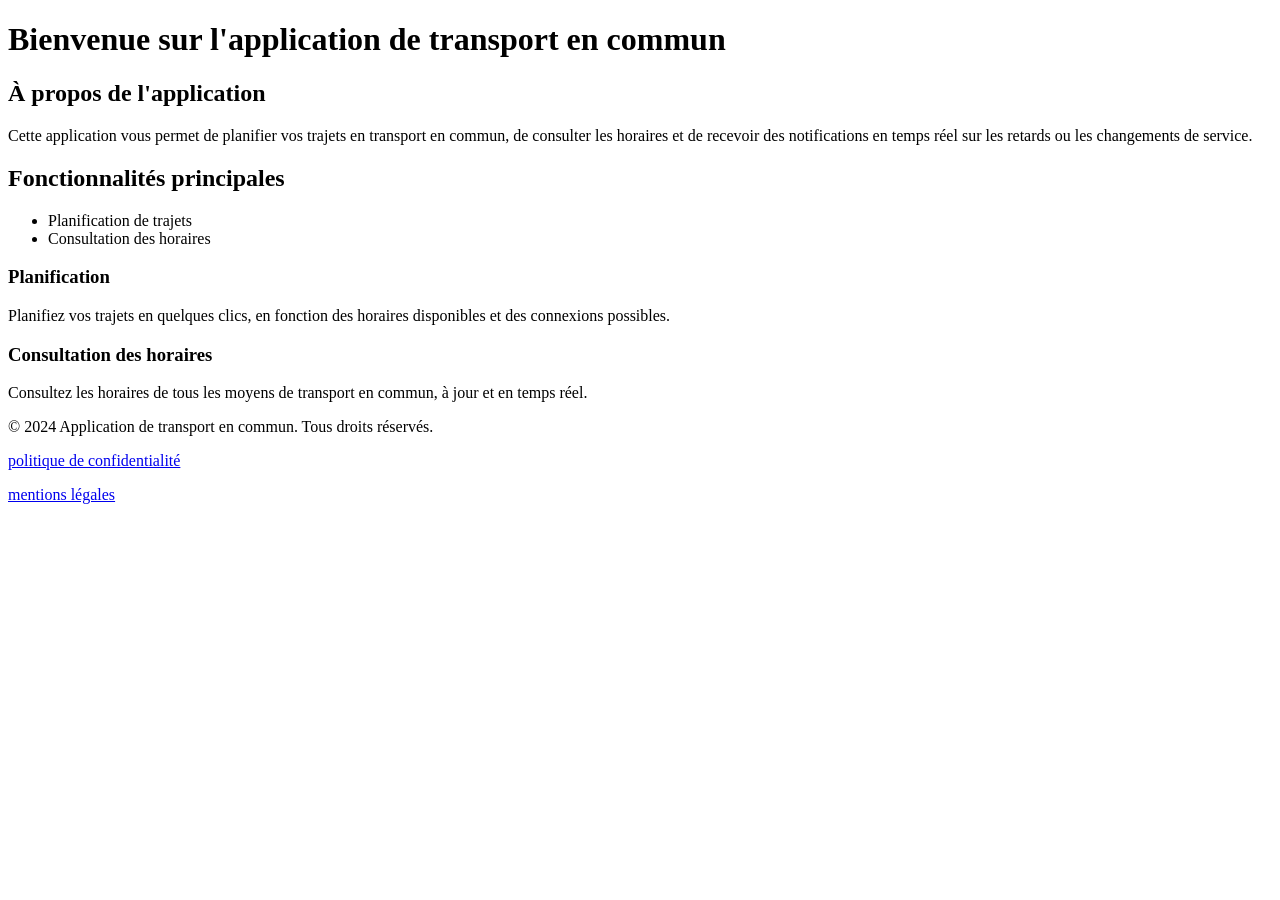
==== index.html @ 11db2a24 "add v1 site" ====
<!doctype html>
<html lang="fr">
	<head>
		<meta charset="UTF-8">
		<meta name="viewport" content="width=device-width, initial-scale=1.0">
        <meta name="description" content="page de l'application de transport en commun">
		<title>Application de transport en commun</title>
	</head>
	<body>
        <header>
            <h1>Bienvenue sur l'application de transport en commun</h1>
        </header>
<h2>À propos de l'application</h2>
        <p>Cette application vous permet de planifier vos trajets en transport en commun, de consulter les horaires et de recevoir des notifications en temps réel sur les retards ou les changements de service.</p>
        <h2>Fonctionnalités principales</h2>
        <ul>
            <li>Planification de trajets</li>
            <li>Consultation des horaires</li>
        </ul>
        <h3>Planification</h3>
        <p>Planifiez vos trajets en quelques clics, en fonction des horaires disponibles et des connexions possibles.</p>
        <h3>Consultation des horaires</h3>
        <p>Consultez les horaires de tous les moyens de transport en commun, à jour et en temps réel.</p>
        

        <footer>
            <p>&copy; 2024 Application de transport en commun. Tous droits réservés.</p>
            <p><a href="page_de_confidentialite.html"> politique de confidentialité</a></p>
            <p><a href="page_de_mentions_legales.html"> mentions légales</a></p>
        </footer>
	</body>
</html>
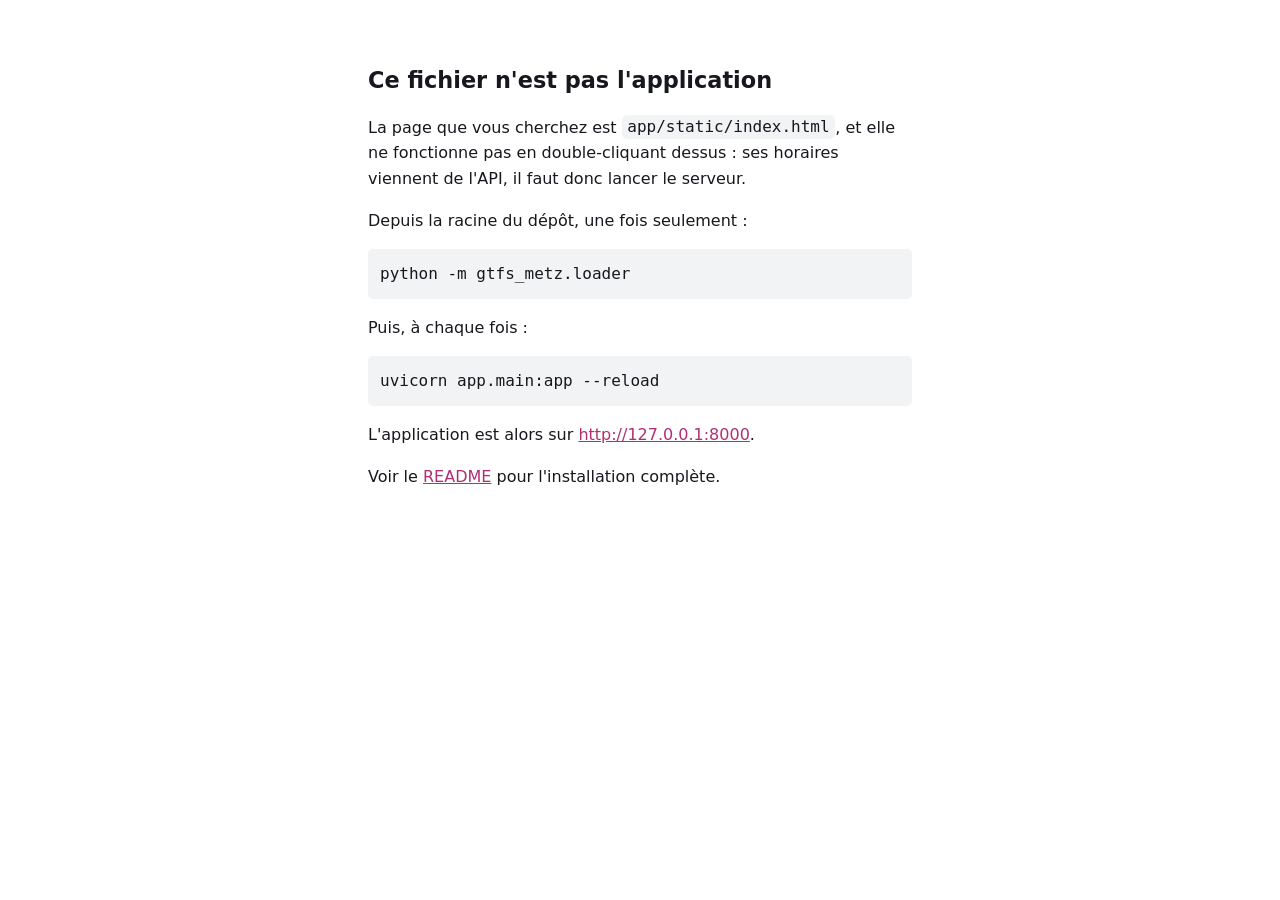
==== commit a9314f94: "finalisation de la v0.1" ====
--- a/index.html
+++ b/index.html
@@ -1,32 +1,42 @@
 <!doctype html>
 <html lang="fr">
-	<head>
-		<meta charset="UTF-8">
-		<meta name="viewport" content="width=device-width, initial-scale=1.0">
-        <meta name="description" content="page de l'application de transport en commun">
-		<title>Application de transport en commun</title>
-	</head>
-	<body>
-        <header>
-            <h1>Bienvenue sur l'application de transport en commun</h1>
-        </header>
-<h2>À propos de l'application</h2>
-        <p>Cette application vous permet de planifier vos trajets en transport en commun, de consulter les horaires et de recevoir des notifications en temps réel sur les retards ou les changements de service.</p>
-        <h2>Fonctionnalités principales</h2>
-        <ul>
-            <li>Planification de trajets</li>
-            <li>Consultation des horaires</li>
-        </ul>
-        <h3>Planification</h3>
-        <p>Planifiez vos trajets en quelques clics, en fonction des horaires disponibles et des connexions possibles.</p>
-        <h3>Consultation des horaires</h3>
-        <p>Consultez les horaires de tous les moyens de transport en commun, à jour et en temps réel.</p>
-        
+<head>
+  <meta charset="UTF-8">
+  <meta name="viewport" content="width=device-width, initial-scale=1.0">
+  <meta name="description" content="Ce fichier n'est pas l'application : elle est servie par le serveur.">
+  <title>Ce n'est pas l'application</title>
+  <style>
+    body {
+      margin: 0 auto; padding: 3rem 1.25rem; max-width: 34rem;
+      font: 16px/1.6 system-ui, -apple-system, "Segoe UI", sans-serif;
+      color: #16181d; background: #fff;
+    }
+    @media (prefers-color-scheme: dark) {
+      body { color: #f2f3f5; background: #16181d; }
+      code, pre { background: #1e2128; }
+    }
+    h1 { font-size: 1.4rem; }
+    code, pre { padding: 0.15rem 0.35rem; border-radius: 5px; background: #f2f3f5; }
+    pre { padding: 0.75rem; overflow-x: auto; }
+    a { color: #b22e75; }
+  </style>
+</head>
+<body>
+  <h1>Ce fichier n'est pas l'application</h1>
 
-        <footer>
-            <p>&copy; 2024 Application de transport en commun. Tous droits réservés.</p>
-            <p><a href="page_de_confidentialite.html"> politique de confidentialité</a></p>
-            <p><a href="page_de_mentions_legales.html"> mentions légales</a></p>
-        </footer>
-	</body>
-</html>+  <p>La page que vous cherchez est <code>app/static/index.html</code>, et
+  elle ne fonctionne pas en double-cliquant dessus : ses horaires viennent
+  de l'API, il faut donc lancer le serveur.</p>
+
+  <p>Depuis la racine du dépôt, une fois seulement :</p>
+  <pre>python -m gtfs_metz.loader</pre>
+
+  <p>Puis, à chaque fois :</p>
+  <pre>uvicorn app.main:app --reload</pre>
+
+  <p>L'application est alors sur
+  <a href="http://127.0.0.1:8000">http://127.0.0.1:8000</a>.</p>
+
+  <p>Voir le <a href="README.md">README</a> pour l'installation complète.</p>
+</body>
+</html>
